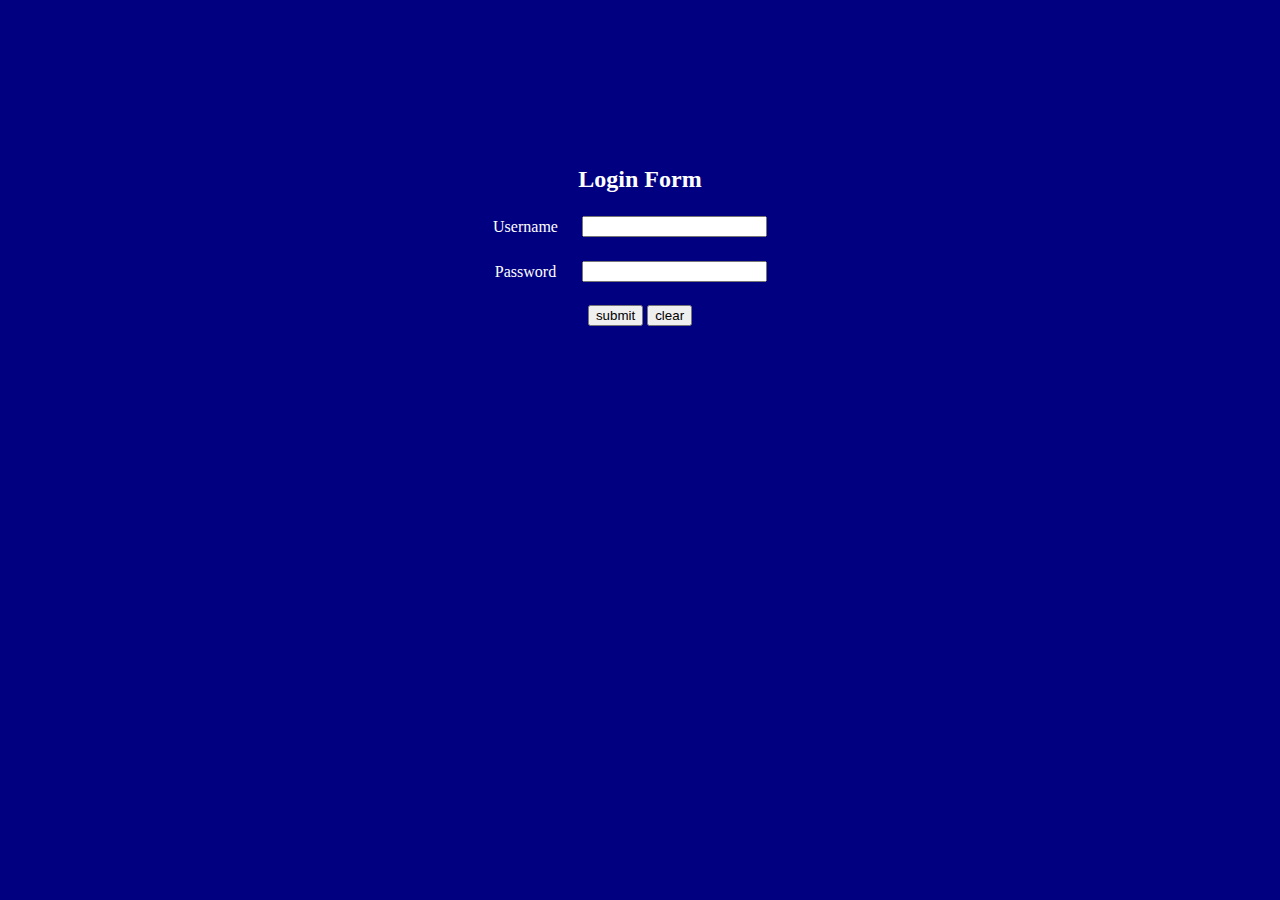
==== index.html @ 3232ec89 "Rename loginform.html to index.html" ====
<!DOCTYPE html>
<html>
<head>
  <title>login form</title>
  
</head>
<style type="text/css">
  body {
    background-color: #000080;
    color:#FFFFFF;  
    margin-top: 13%;
  }
  #password{
      margin:20px;
  } 
 
</style>
<script type="text/javascript">
  function validateform(){  
var name=document.getElementById('username').value; 
var password=document.getElementById('password').value;
  
if (name=="developer" && password=="prem")
{  
  alert("Welcome");
  return true;  
   }
else {  
  alert("incorrect attempt");  
  return false;  
  }  
}  
function box() {
  document.getElementById('username').value="";
  document.getElementById('password').value="";
}
</script>
<body align="center">
<form action="homepage.html" onsubmit=" return validateform()">
  
<h2>Login Form</h2>

<table align="center">
  <tr><td><label>Username</label><td><input type="text" id="username" required></td></td></tr>
  <tr><td><label>Password</label><td><input type="password" id="password" required></td></td></tr>
</table>
<input type="submit" value="submit"> <input type="submit" value="clear" onclick="box()">

</form>
</body>
</html>
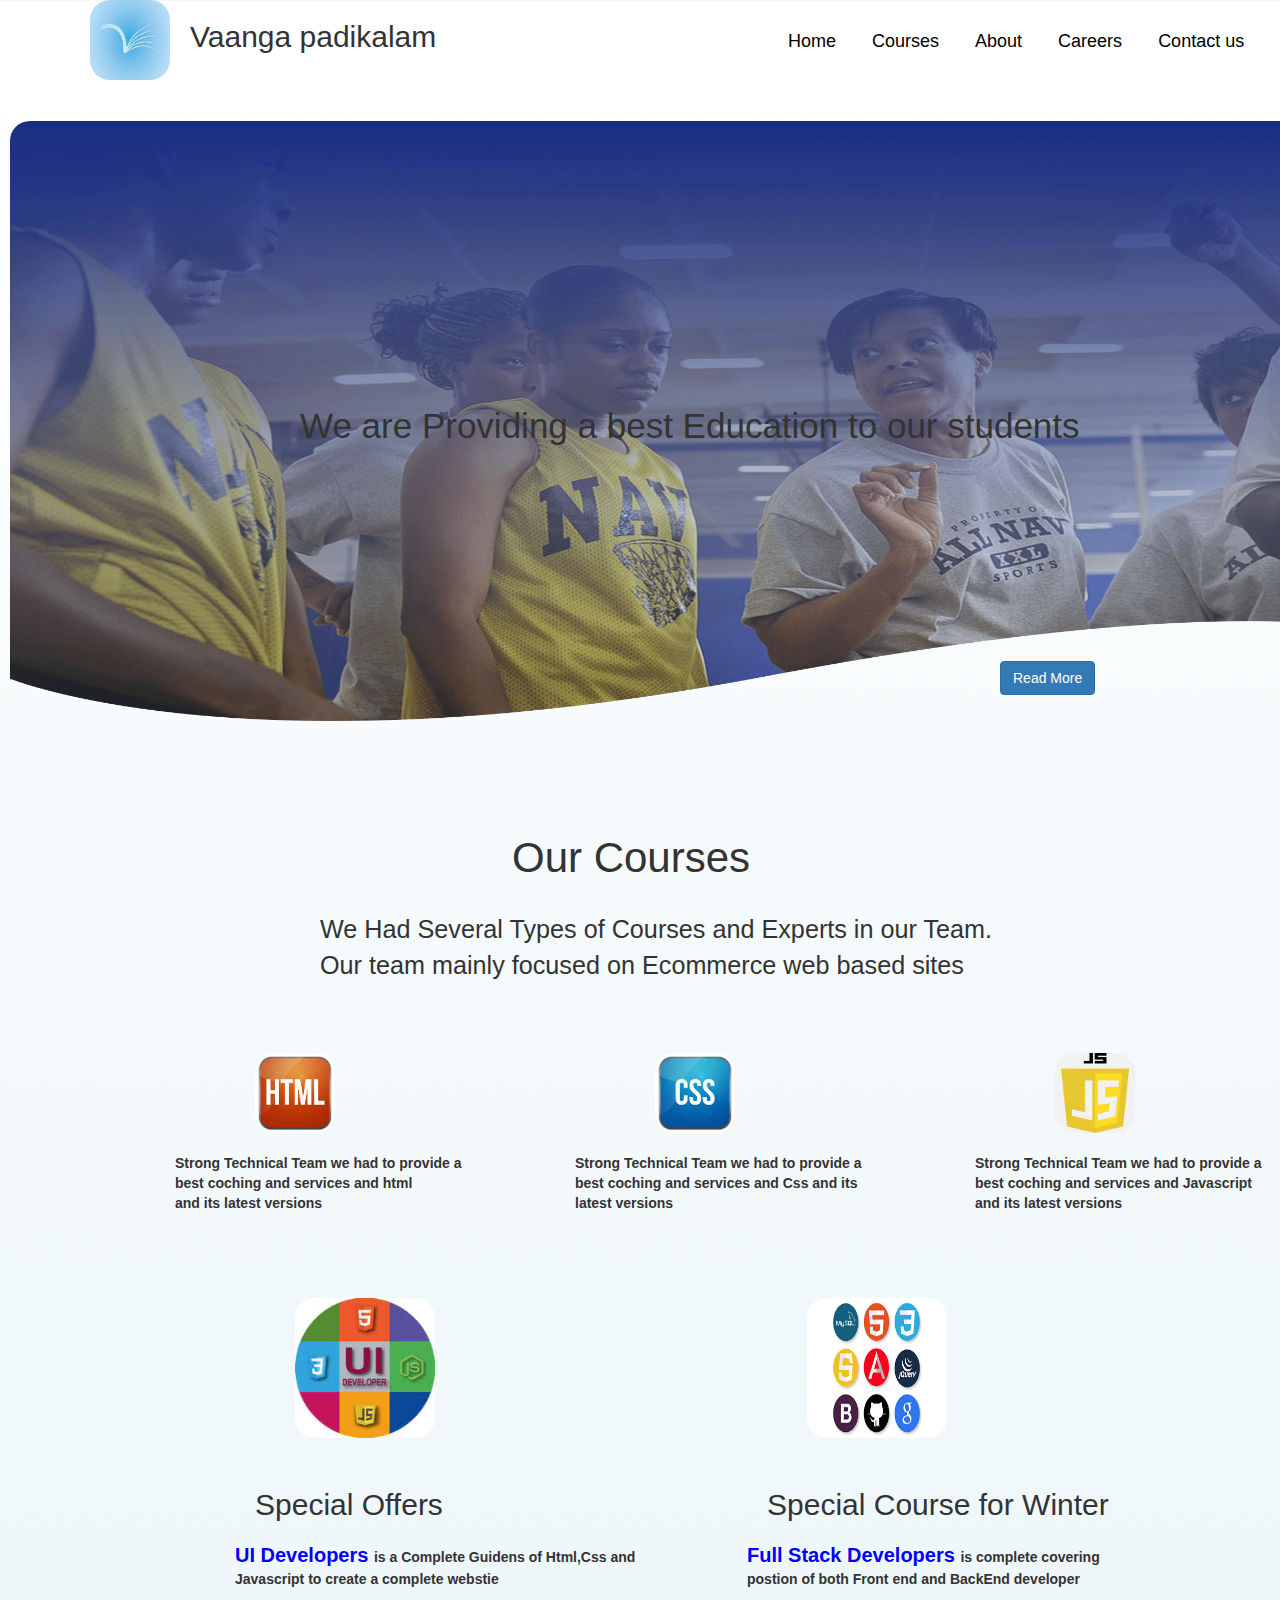
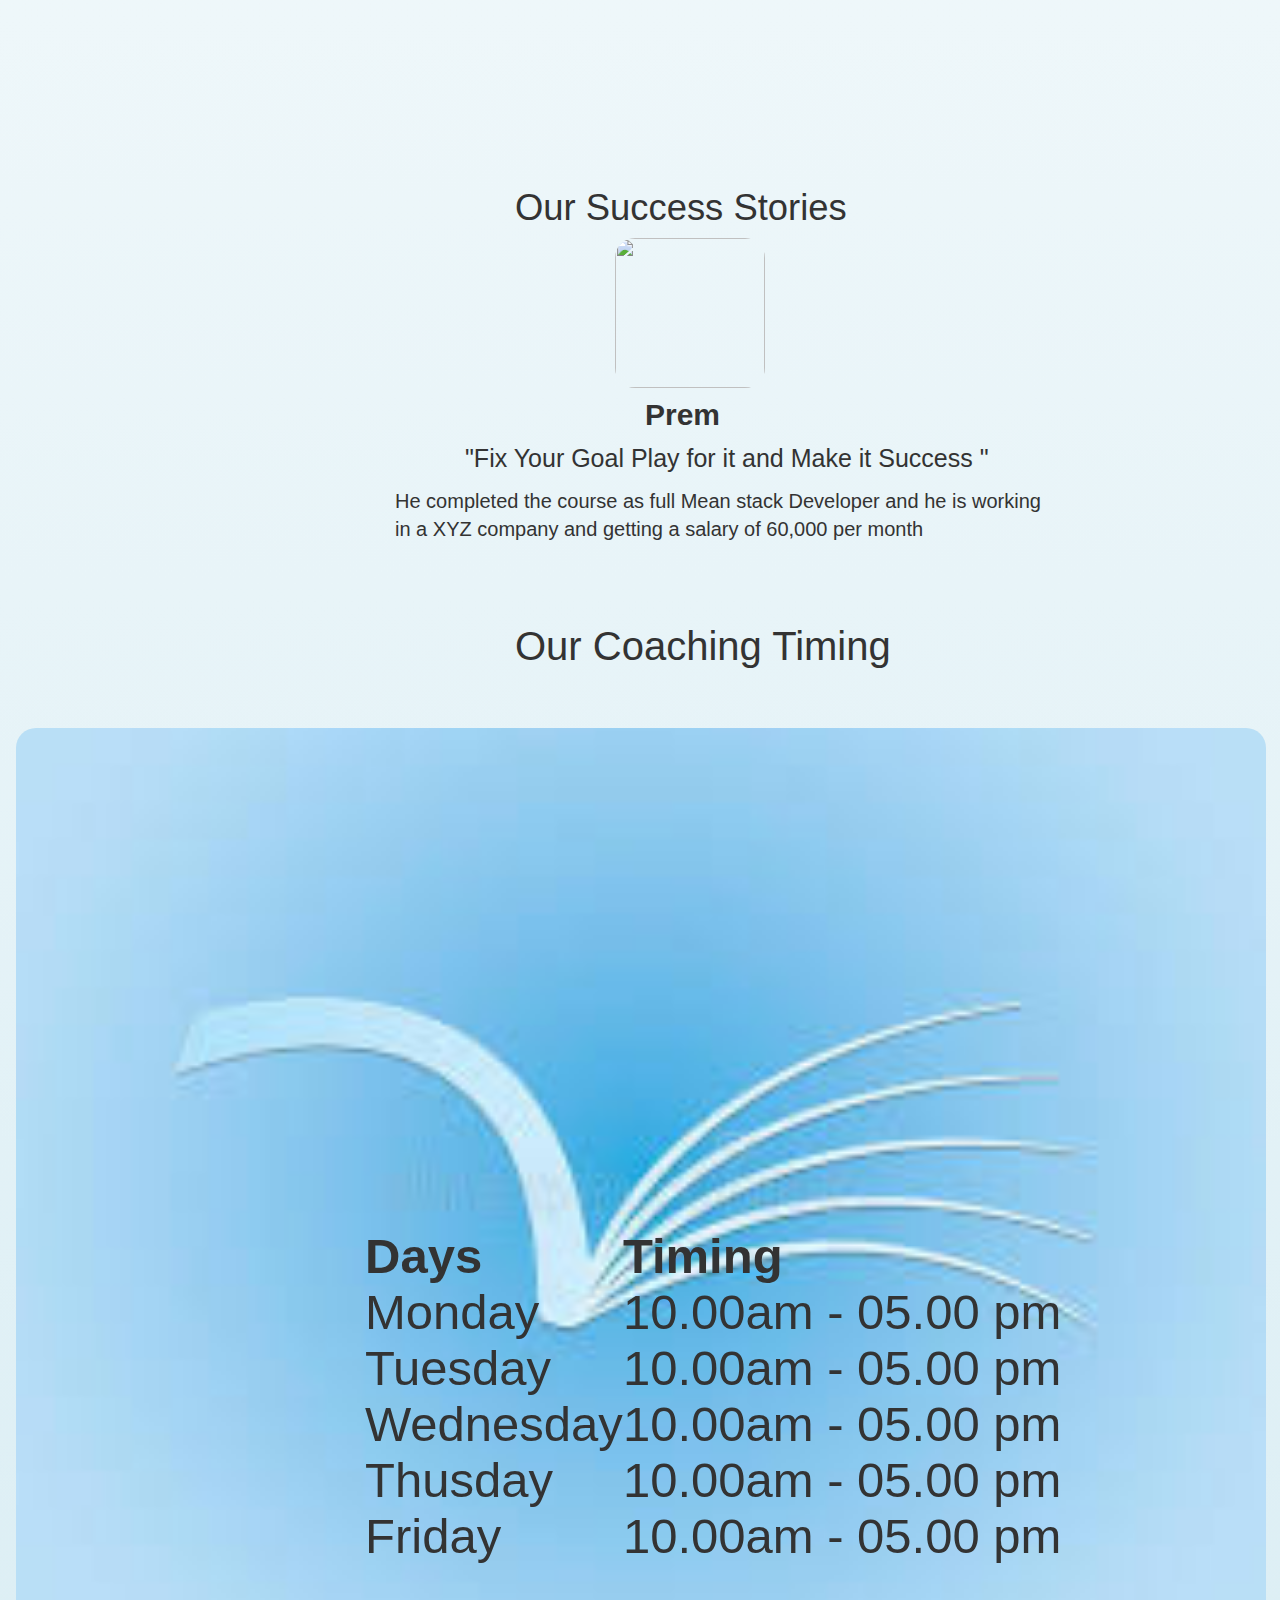
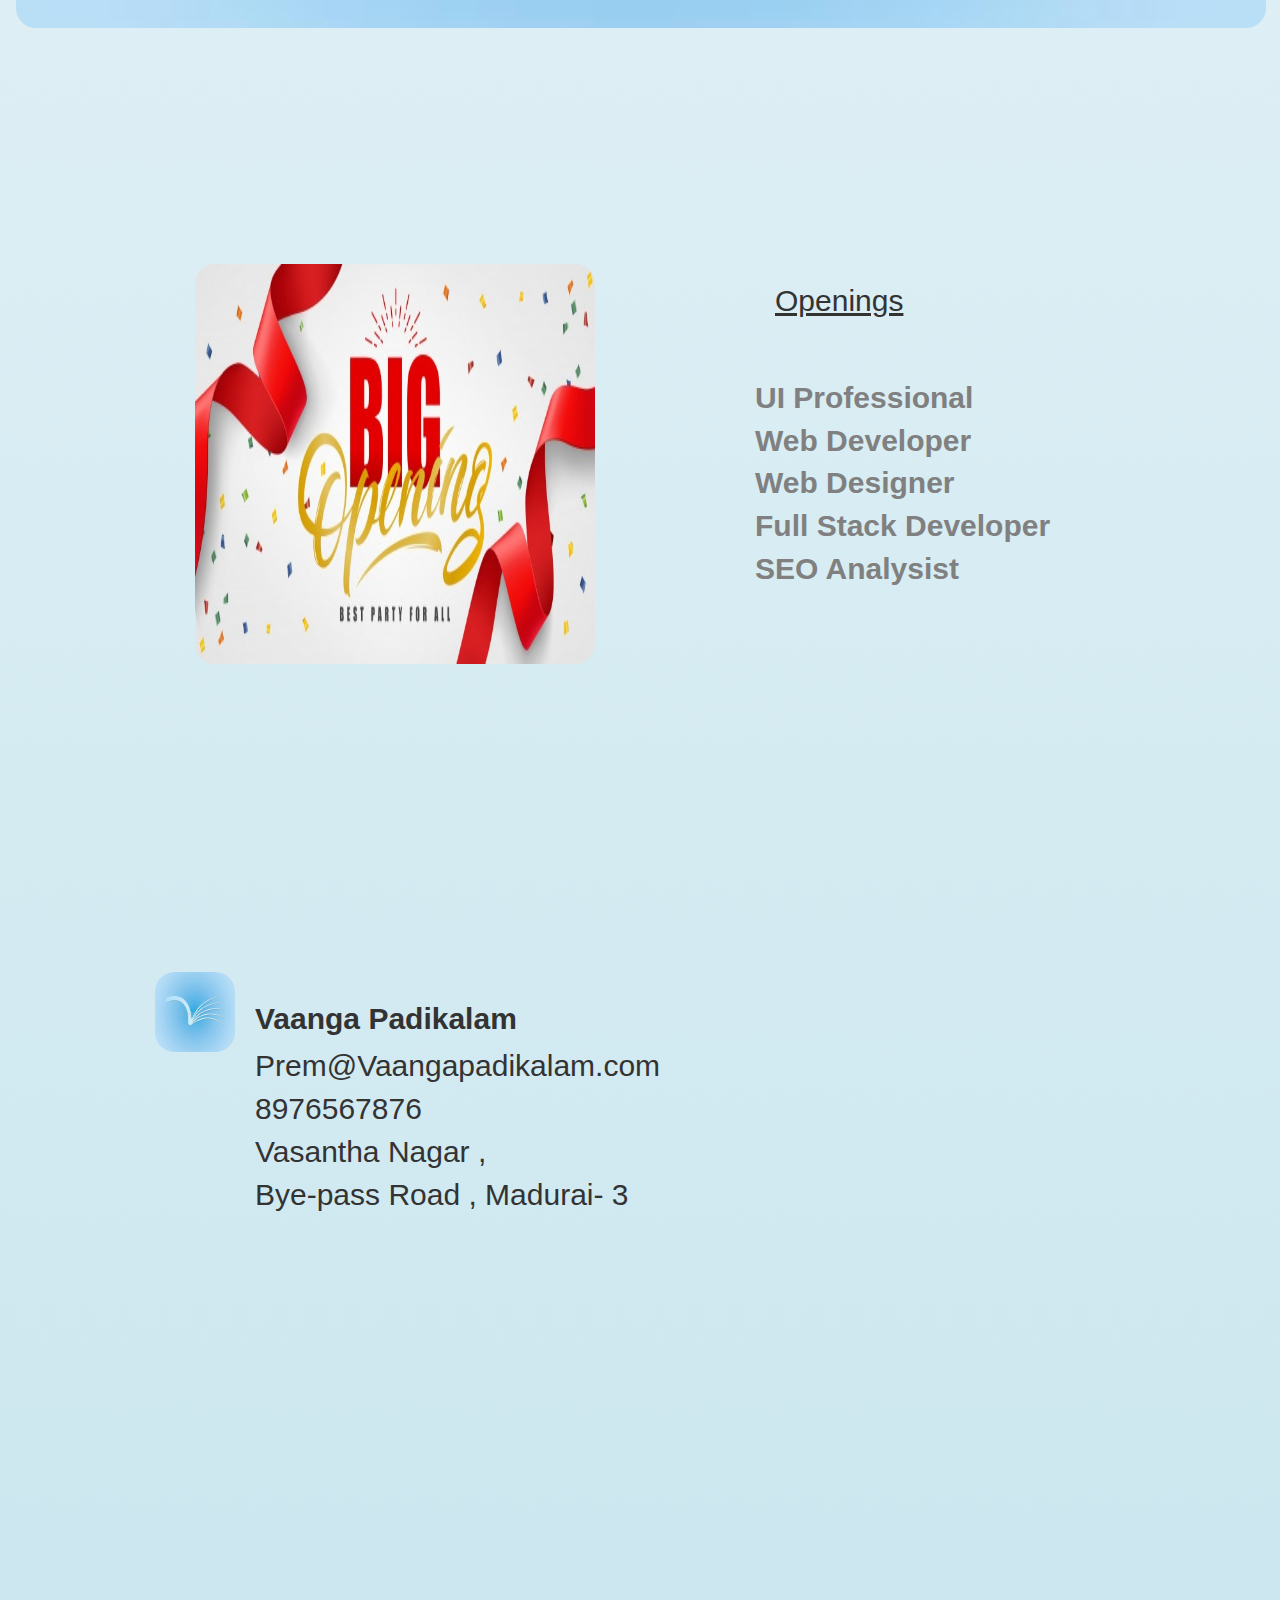
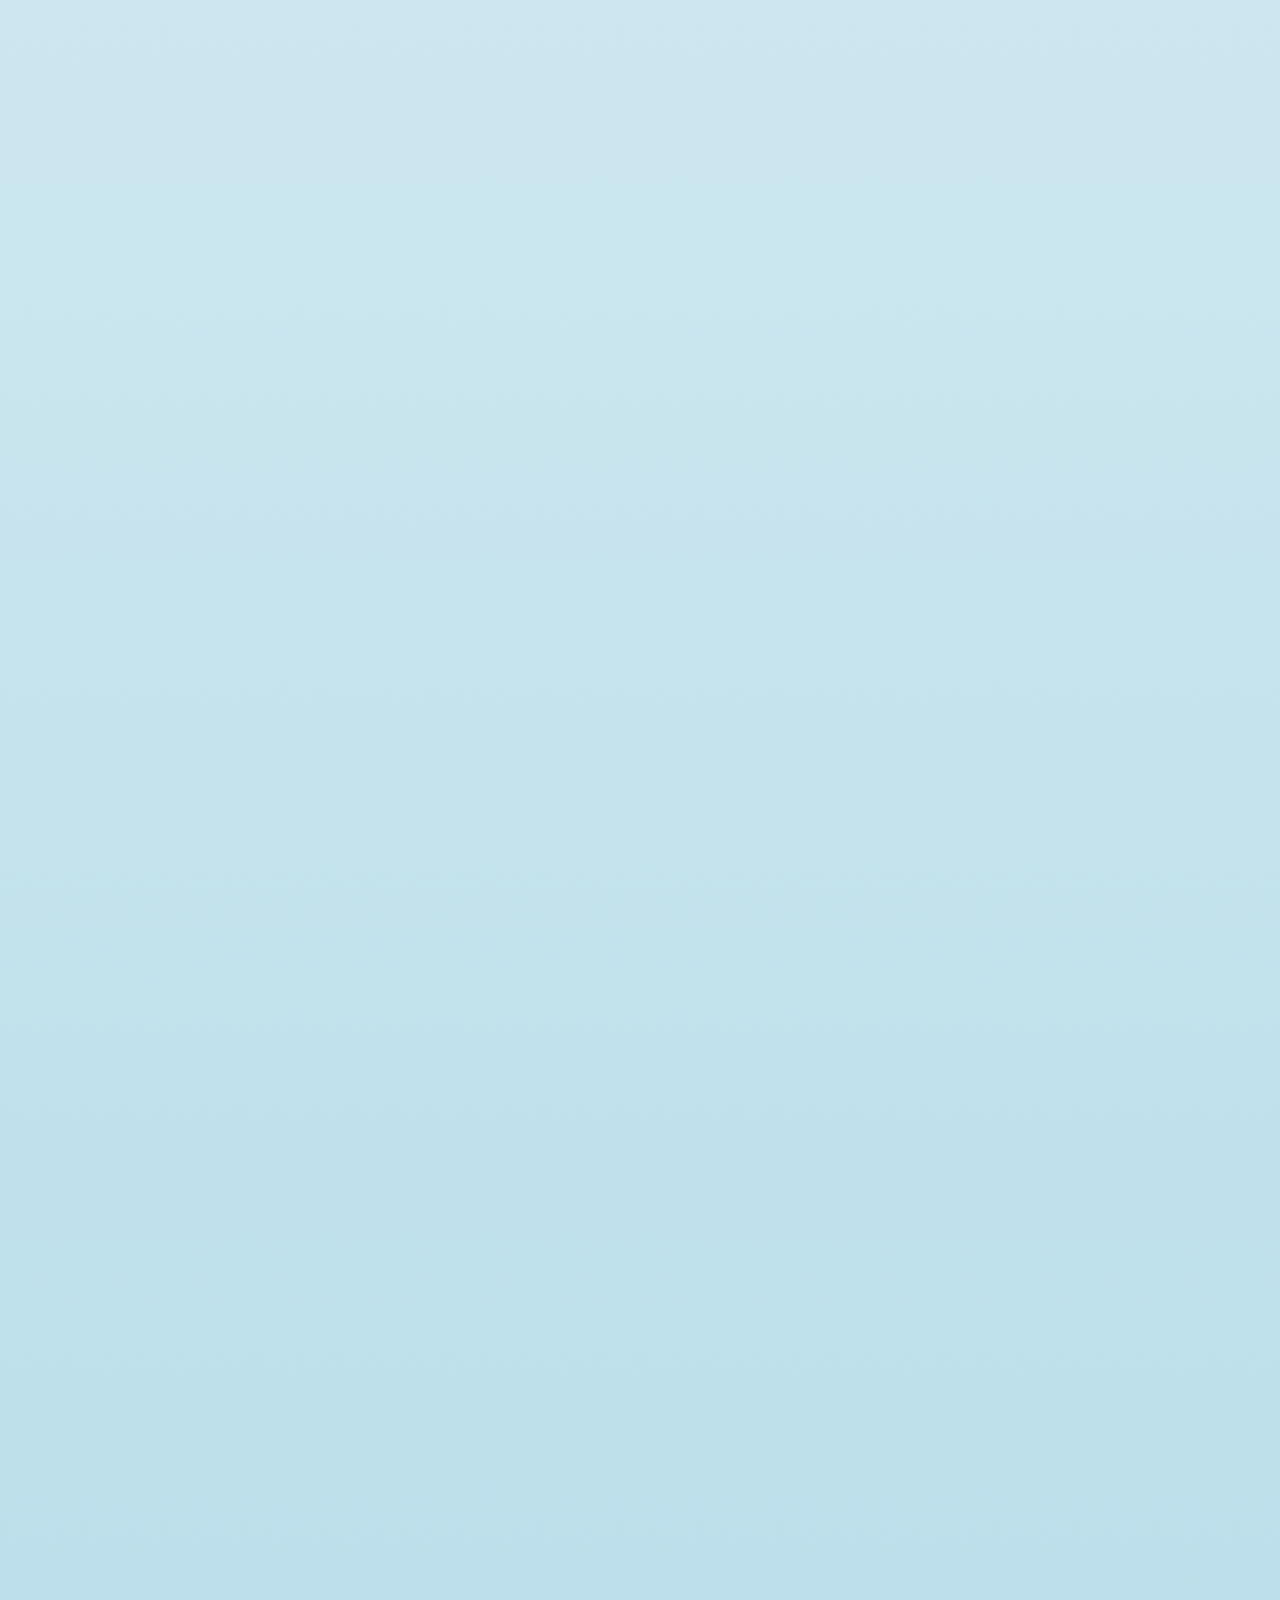
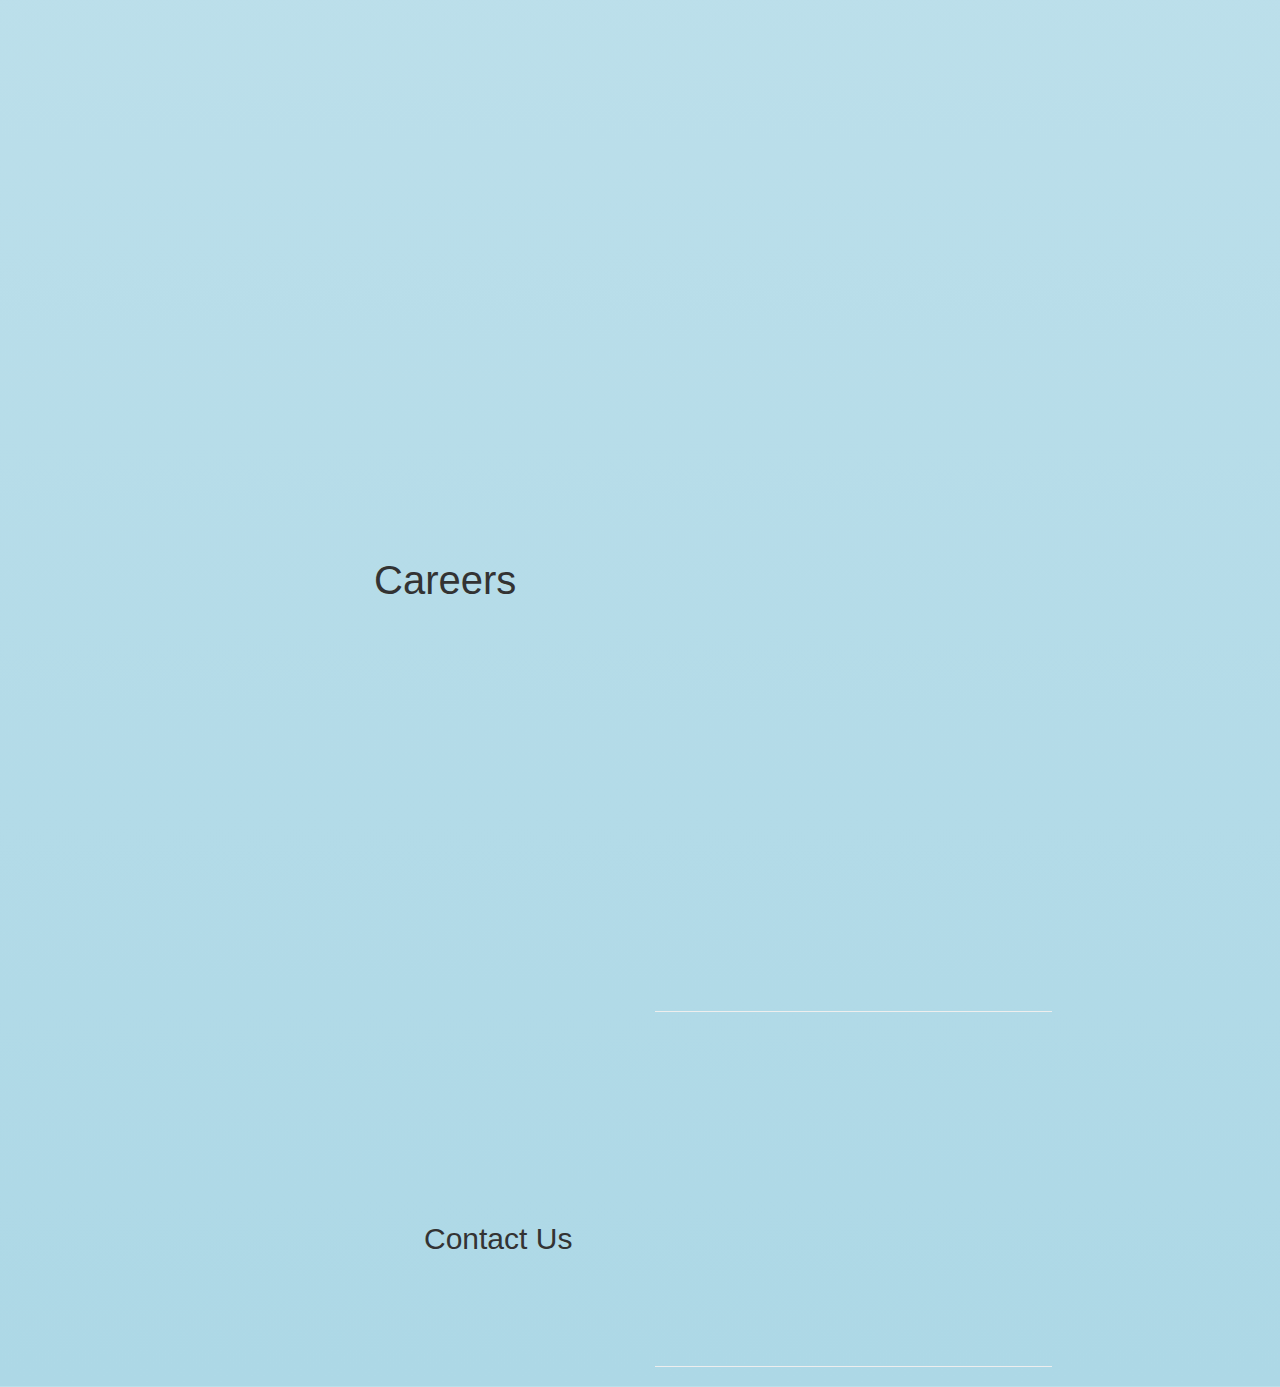
==== commit f64b3a68: "test" ====
--- a/index.html
+++ b/index.html
@@ -1,51 +1,151 @@
-<!DOCTYPE html>
-<html>
+<html lang="en">
 <head>
-  <title>login form</title>
-  
+    <meta charset="UTF-8">
+    <meta name="viewport" content="width=device-width, initial-scale=1.0">
+    <link rel="stylesheet" href="booksite.css">
+    <meta charset="utf-8">
+    <meta name="viewport" content="width=device-width, initial-scale=1">
+    <link rel="stylesheet" href="https://maxcdn.bootstrapcdn.com/bootstrap/3.4.1/css/bootstrap.min.css">
+    <script src="https://ajax.googleapis.com/ajax/libs/jquery/3.5.1/jquery.min.js"></script>
+    <script src="https://maxcdn.bootstrapcdn.com/bootstrap/3.4.1/js/bootstrap.min.js"></script>
+    <title>Vanga padikalam</title>
 </head>
-<style type="text/css">
-  body {
-    background-color: #000080;
-    color:#FFFFFF;  
-    margin-top: 13%;
-  }
-  #password{
-      margin:20px;
-  } 
- 
-</style>
-<script type="text/javascript">
-  function validateform(){  
-var name=document.getElementById('username').value; 
-var password=document.getElementById('password').value;
-  
-if (name=="developer" && password=="prem")
-{  
-  alert("Welcome");
-  return true;  
-   }
-else {  
-  alert("incorrect attempt");  
-  return false;  
-  }  
-}  
-function box() {
-  document.getElementById('username').value="";
-  document.getElementById('password').value="";
-}
-</script>
-<body align="center">
-<form action="homepage.html" onsubmit=" return validateform()">
-  
-<h2>Login Form</h2>
+<body>
+    <div class="section">
+       <div class="container">
+           <div class="header">
+               <img src="book1.jpg" alt="">
+               <h2>Vaanga padikalam</h2>
+               <ul class="list">
+                   <li><a href="#">Home</a></li>
+                   <li><a href="#">Courses</a></li>
+                   <li><a href="#">About</a></li>
+                   <li><a href="#">Careers</a></li>
+                   <li><a href="#">Contact us</a></li>
+               </ul>
+            </div>
+       </div>
 
-<table align="center">
-  <tr><td><label>Username</label><td><input type="text" id="username" required></td></td></tr>
-  <tr><td><label>Password</label><td><input type="password" id="password" required></td></td></tr>
-</table>
-<input type="submit" value="submit"> <input type="submit" value="clear" onclick="box()">
+    </div>
 
-</form>
+    <div class="section1">
+        <div class="container1" >
+            <img src="school.png" alt="" id="school">
+            <p id="middle">We are Providing a best Education to our students </p>
+            <button type="button" class="btn btn-primary" id="but" >Read More</button>
+        </div>
+    </div>
+    
+    <div class="section2">
+        <div class="container2">
+            <h2 id="course">Our Courses</h2>
+       <p id="content">We Had Several Types of Courses and Experts in our Team. <br>
+           Our team mainly focused on Ecommerce web based sites</p>
+         
+         <div class="col-md-4" id="html">
+             <img src="html.jpg" alt="" id="htm">
+             <p id="html1"> <b> Strong Technical Team we had to provide a <br> best coching and services and html <br> 
+                and its latest versions </b></p>
+         </div>
+
+         <div class="col-md-4" id="css">
+             <img src="css.jpg" alt="" id="htm">
+             <p id="html1"> <b> Strong Technical Team we had to provide a <br> 
+                 best coching and services and Css and its <br> latest versions </b></p>
+         </div>
+        
+           <div class="col-md-4" id="javascript">
+               <img src="javascript.jpg" alt="" id="htm">
+               <p id="html1"><b> Strong Technical Team we had to provide a  <br> best coching and services and Javascript 
+                <br> and its latest versions </b> </p>
+           </div>
+           
+           <div class="col-sm-4" id="ui" >
+              <img src="ui.jpg" alt="" id="app">
+            <h2 id="full">Special Offers</h2>
+            <p id="ui1"> <b id="new"> UI Developers  </b> <b> is a Complete Guidens of Html,Css and <br> 
+                Javascript to create a complete webstie </b> </p>
+        </div>
+       
+        <div class="col-sm-4" id="fullstack" >
+             <img src="fullstack.png" alt="" id="app">
+            <h2 id="full"> Special Course for Winter </h2>
+            <p id="ui1"> <b id="new" > Full Stack Developers </b>  <b> is complete covering <br> 
+                postion of both Front end and BackEnd developer </b> </p>
+        </div>
+
+       
+        </div>
+    </div>
+
+    <div class="section3">
+        <div class="container3">
+            <div class="col-sm-12">
+            <h2 id="success" >Our Success Stories</h2>
+            <img src="person.jpg" alt="" id="person">
+            <h2 id="success11"> <b>Prem</b>  </h2>
+      <p id="success1"> "Fix Your Goal Play for it and Make it Success "</p>
+        <p id="success12" >He completed the course as full Mean stack Developer and he is working  <br>
+             in a  XYZ company and getting a salary of 60,000 per month</p>  
+
+             <h2 id="coach">Our Coaching Timing</h2>
+             <img src="book1.jpg" alt="" id="books" >
+             <table id="time">
+                 <tr > 
+                     <th> Days</th>
+                     <th>Timing</th>
+                    </tr>
+                    <tr> <td>Monday</td> <td>10.00am - 05.00 pm </td> </tr>
+                    <tr> <td>Tuesday</td> <td>10.00am - 05.00 pm </td> </tr>
+                    <tr> <td>Wednesday</td> <td>10.00am - 05.00 pm </td> </tr>
+                    <tr> <td>Thusday</td> <td>10.00am - 05.00 pm </td> </tr>
+                    <tr> <td>Friday</td> <td>10.00am - 05.00 pm </td> </tr>
+             </table>
+        </div>
+        </div>
+    </div>
+
+  <div class="section4">
+      <div class="container4">
+          <h2 id="careers">Careers</h2>
+          <div class="col-sm-6">
+          <img src="hugeopen.jpg" alt="" id="career">
+          </div>
+          <div class="col-sm-6" >
+              <h2 id="openings"> <u> Openings </u></h2>
+             
+          <b id="opens">  UI Professional </b> <br>
+           <b id="opens">  Web Developer </b>  <br> 
+            <b id="opens">  Web Designer </b><br>
+        <b id="opens">  Full Stack Developer </b><br>    
+          <b id="opens">   SEO Analysist  </b>   <br>
+            
+          </div>  
+
+
+      </div>
+  </div>
+        
+  <div class="section5">
+      <div class="container5">
+          <footer>
+              <h2 id="contus"> Contact Us  </h2>
+              <div class="col-sm-4">
+                <hr id="hori">
+                  <img src="book1.jpg" alt="" id="boo" >
+                
+                  <h2 id="vaanga">  <b> Vaanga Padikalam  </b> </h2> 
+                  <p id="vaanga1">   Prem@Vaangapadikalam.com  </b> 
+                                    8976567876  </b> <br>
+                                   Vasantha Nagar ,</b> <br>
+                                Bye-pass Road , Madurai- 3
+                                   
+                   <hr>
+                  </p>
+              </div>
+          </footer>
+      </div>
+  </div>
+
 </body>
 </html>
--- a/booksite.css
+++ b/booksite.css
@@ -0,0 +1,232 @@
+
+
+body {
+   margin-top: 40px;
+   background: linear-gradient(white,lightblue); 
+   overflow-x: hidden; 
+
+
+}
+img {
+    height: 80px;
+    width: 80px;  
+    border-radius: 20px;
+    position: relative;
+    left: 20px;
+
+}
+h2 {
+  position: relative;
+  bottom: 80px;
+  left: 120px;
+}
+ul {
+  list-style-type: none;
+  margin: 0;
+  padding: 0;
+
+}
+li {
+  float: left;
+}
+
+li a {
+  display: block;
+  color: black;
+  text-align: center;
+  padding: 16px 18px; 
+  text-decoration: none;
+  position: relative;
+  bottom: 130px;
+  left: 700px;
+  font-size: large;
+  text-decoration: none;
+
+}
+
+#school {
+  height: 600px;
+  width: 1500px;
+  position: relative;
+  left: 10px;
+  bottom: 80px;
+}
+#middle {
+  position: relative;
+  bottom: 400px;
+  left: 300px;
+  font-size: 250%;
+
+}
+#but {
+  position: relative;
+  bottom: 200px;
+  left: 1000px;
+}
+#course{
+  position: relative;
+  left: 40%;
+  font-size: 300%;
+}
+#content {
+  font-size: 180%;
+  position: relative;
+  bottom: 60px;
+  left: 320px;
+}
+#html,#css,#javascript {
+  position: relative;
+  left: 140px;
+  height: 4005px;
+  width: 400px;
+ }
+ #html1{
+   margin: 20px;
+ }
+ #mela{
+   position: relative;
+   top: 260px;
+   right: 900px;
+   font-size: 180%;
+ }
+ #ui,#fullstack {
+   position: relative;
+   bottom: 3700px;
+   left: 180px;
+   height: 40%;
+    width: 40%; 
+ }
+ #ui1 {
+  position: relative;
+  bottom: 20px;
+  left: 40px;
+
+ }
+ #htm {
+   position: relative;
+   left: 100px;
+ }
+ #app {
+   height: 140px;
+   width: 140px;
+   position: relative;
+   left: 100px;
+   bottom: 60px;
+ }
+ #full{
+   position: relative;
+   left: 60px;
+   bottom: 30px;
+ }
+ #new{
+   font-size: 20px;
+   color: blue; 
+ }
+#success {
+  position: relative;
+  bottom: 3650px;
+  left: 500px;
+  font-size: 260%;
+}
+#person {
+  position: relative;
+  bottom: 3650;
+  left: 600px;
+  height: 150px;
+  width: 150px;
+}
+#success1{
+  position: relative;
+  bottom: 3660;
+  left: 450px;
+  font-size: 25px;
+}
+#success11 {
+  position: relative;
+  bottom: 3660;
+  left: 630px;
+}
+#success12 {
+  position: relative;
+  bottom: 3660;
+  left: 380px;
+  font-size: 20px;
+}
+#coach {
+  position: relative;
+  bottom: 3600;
+  left: 500px;
+  font-size: 40px;
+}
+#books{
+  position: relative;
+  bottom: 3550;
+  left: 1px;
+  height: 100%;
+  width: 100%;
+}
+#time{
+  position: relative;
+  bottom: 3950;
+  left: 350px;
+  font-size: 350%;
+  
+}
+#careers {
+   position: relative;
+   top: 1900px;
+   left:   -650px;
+   font-size: 40px;
+}
+
+#career {
+  
+  position: relative;
+  bottom: 3650px;
+  height: 400px;
+  width: 400px;
+  left: 180px;
+  
+}
+#openings {
+  position: relative;
+   bottom: 3650px;
+   right: 30px;
+}
+#opens {
+  position: relative;
+  bottom: 3600px;
+  font-size: 30px;
+  left: 80px;
+  margin: 20px;
+  color: grey;
+}
+#contus {
+  position: relative;
+  top: 2500px;
+  left: -600px;
+  
+}
+#boo{
+  position: relative;
+  bottom: 3260px;
+  left: -500px;
+}
+#vaanga {
+  position: relative;
+  bottom: 3330px ;
+  left: -400px;
+
+}
+
+#vaanga1 {
+  position: relative;
+  bottom: 3330px ;
+  left: -400px;
+  font-size: 30px;
+  
+}
+
+#hori{
+  color: black;
+}